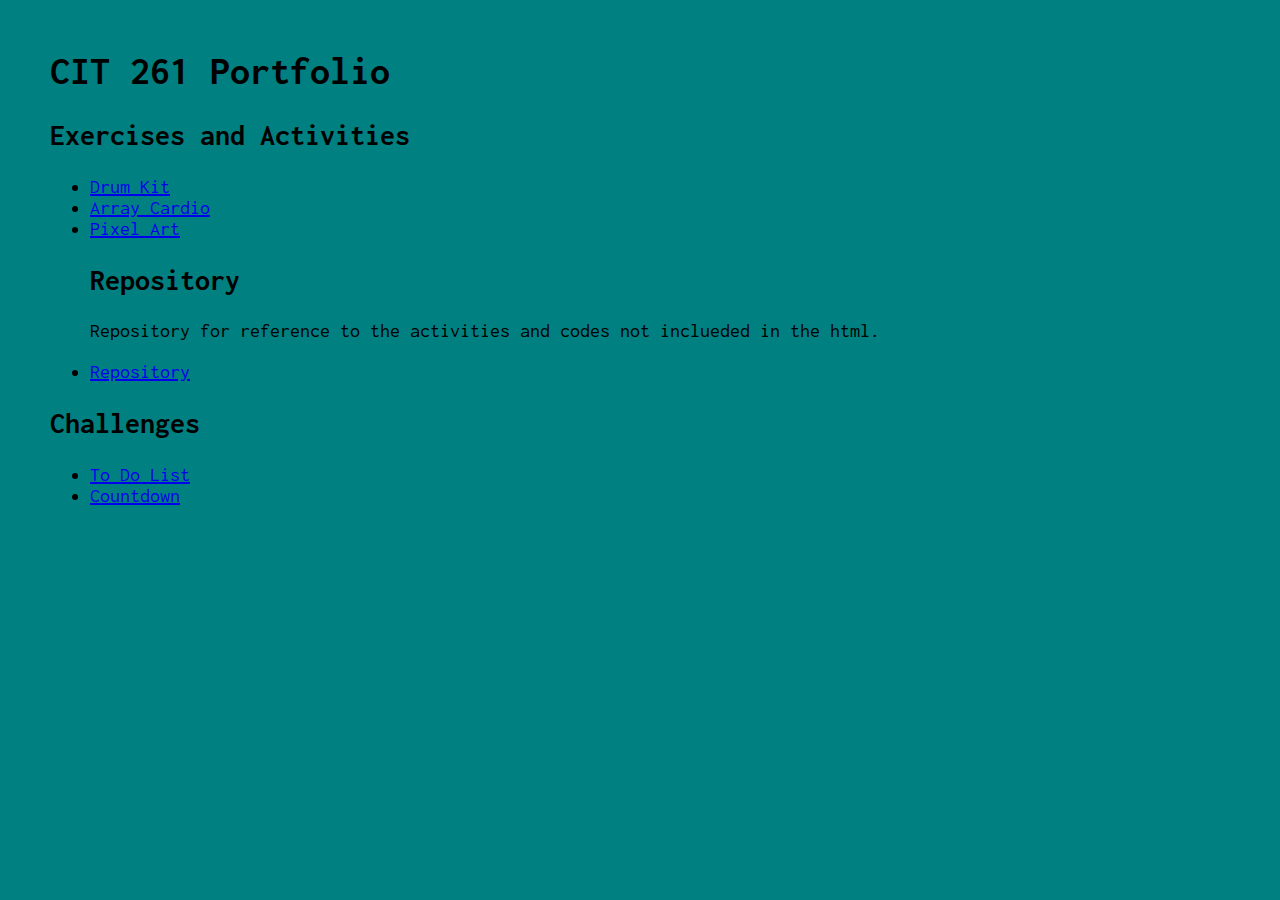
==== index.html @ c3d23744 "Add files via upload" ====
<!DOCTYPE html>
<html>
<head>
<meta name="viewport" content="width=device-width, initial-scale=1">
<title>CIT 261</title>
<link href='https://fonts.googleapis.com/css?family=Inconsolata' rel='stylesheet' type='text/css'>
<link rel="stylesheet" href="style-index.css">
</head>

<body>
    <h1>CIT 261 Portfolio</h1>
    <h2>Exercises and Activities</h2>
    <ul>
        <li>
            <a href="DRUM KIT.HTML">Drum Kit</a>
        </li>
        <li>
            <a href="ARRAY CARDIO 💪.HTML">Array Cardio</a>
        </li>
        <li>
            <a href="W9Pixel.html">Pixel Art</a>
        </li> 
        
    <h2>Repository</h2>
        <p>Repository for reference to the activities and codes not inclueded in the html.</p>
        <li>
            <a href="https://github.com/ribeiro-felipe/CIT-261">Repository</a>
        </li>     
    </ul>

    
    
    <h2>Challenges</h2>
    <ul>
        <li>
            <a href="ToDo.html">To Do List</a>
        </li>
        <li>
            <a href="countdown.html">Countdown</a>
        </li>
        
    </ul>
</body>
</html>
---- style-index.css ----
html {
    box-sizing: border-box;
    font-size: 20px;
    background: teal;
    /* background: linear-gradient(90deg,  #42a5f5 0%,#478ed1 50%,#0d47a1 100%); */
  }
  
  *, *:before, *:after {
    box-sizing: inherit;
  }
  
  body {
    margin: 50px;
    font-family: 'Inconsolata', monospace;
    /* color: white; */
   
  }
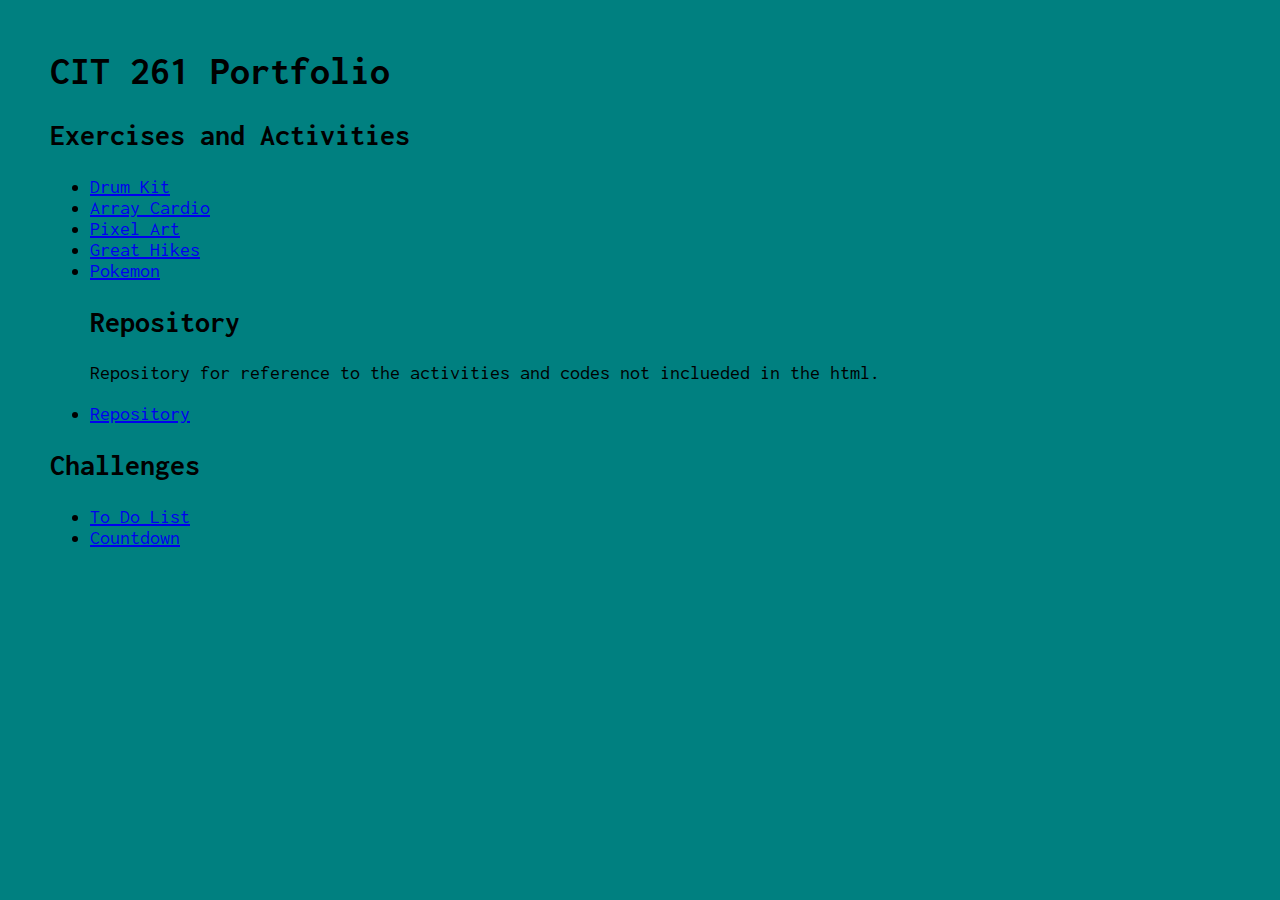
==== commit 8b02c13f: "Add files via upload" ====
--- a/index.html
+++ b/index.html
@@ -19,6 +19,12 @@
         </li>
         <li>
             <a href="W9Pixel.html">Pixel Art</a>
+        </li> 
+        <li>
+            <a href="hike.html">Great Hikes</a>
+        </li> 
+        <li>
+            <a href="w8.html">Pokemon</a>
         </li> 
         
     <h2>Repository</h2>
